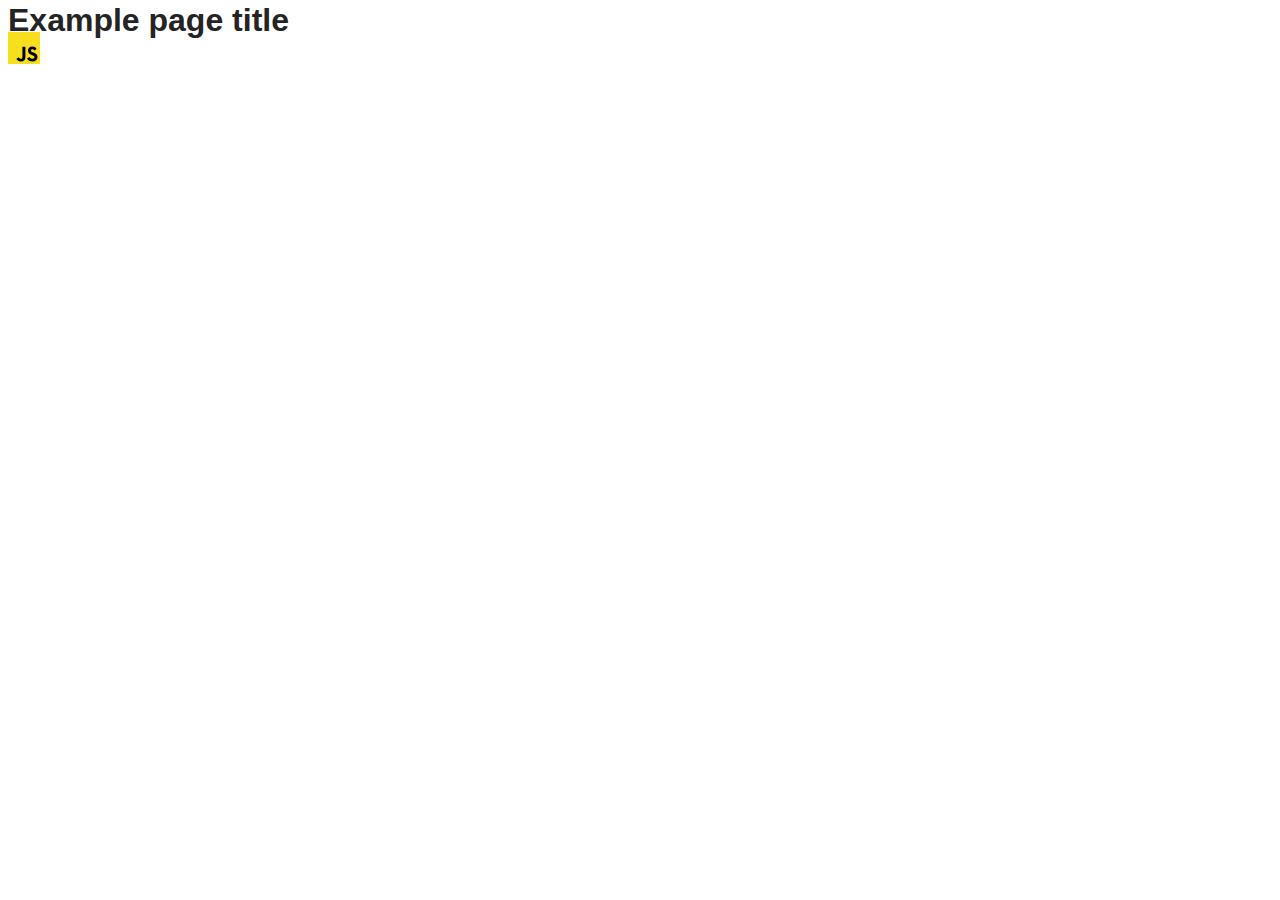
==== src/index.html @ d3a90088 "Initial commit" ====
<!DOCTYPE html>
<html lang="en">
  <head>
    <meta charset="UTF-8" />
    <link rel="icon" type="image/svg+xml" href="/favicon.svg" />
    <meta name="viewport" content="width=device-width, initial-scale=1.0" />
    <title>Vanilla App Template</title>
    <link rel="stylesheet" href="./css/styles.css" />
  </head>
  <body>
    <load ="partials/header.html" />

    <section>
      <h1>Example page title</h1>
      <!-- Path to images as from index.html file -->
      <img src="./img/javascript.svg" alt="" />
    </section>

    <!-- Loads the specified .html file -->
    <load ="partials/vite-promo.html" />

    <script type="module" src="./main.js"></script>
  </body>
</html>
---- src/css/styles.css ----
/**
  |============================
  | include css partials with
  | default @import url()
  |============================
*/
@import url('./reset.css');
@import url('./vite-promo.css');
@import url('./header.css');

:root {
  font-family: Inter, Avenir, Helvetica, Arial, sans-serif;
  font-size: 16px;
  line-height: 24px;
  font-weight: 400;

  color: #242424;
  background-color: rgba(255, 255, 255, 0.87);

  font-synthesis: none;
  text-rendering: optimizeLegibility;
  -webkit-font-smoothing: antialiased;
  -moz-osx-font-smoothing: grayscale;
  -webkit-text-size-adjust: 100%;
}
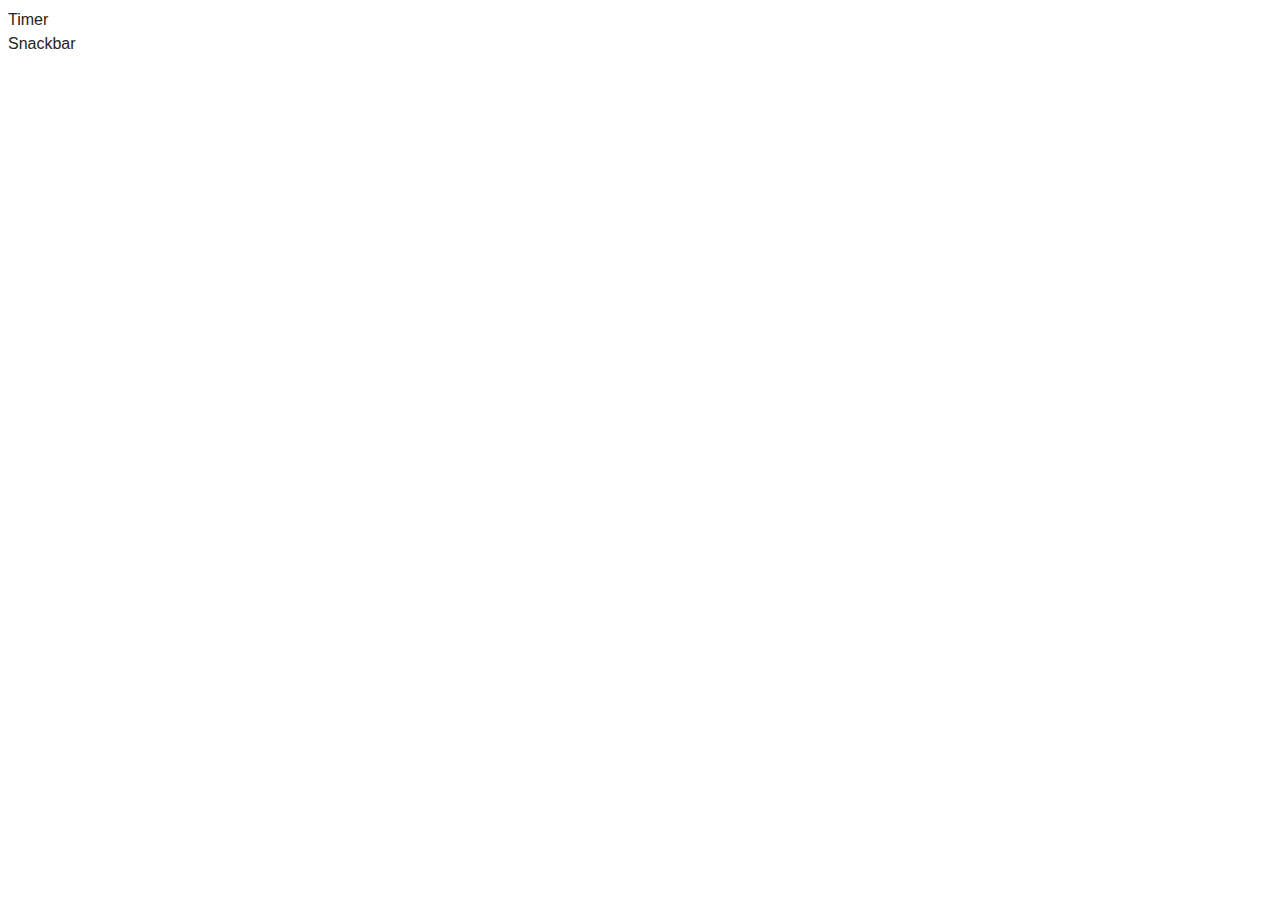
==== commit 686d2635: "10 done" ====
--- a/src/index.html
+++ b/src/index.html
@@ -8,17 +8,7 @@
     <link rel="stylesheet" href="./css/styles.css" />
   </head>
   <body>
-    <load ="partials/header.html" />
-
-    <section>
-      <h1>Example page title</h1>
-      <!-- Path to images as from index.html file -->
-      <img src="./img/javascript.svg" alt="" />
-    </section>
-
-    <!-- Loads the specified .html file -->
-    <load ="partials/vite-promo.html" />
-
-    <script type="module" src="./main.js"></script>
+    <p><a href="./1-timer.html">Timer</a></p>
+    <p><a href="./2-snackbar.html">Snackbar</a></p>
   </body>
 </html>
--- a/src/css/styles.css
+++ b/src/css/styles.css
@@ -23,3 +23,54 @@
   -moz-osx-font-smoothing: grayscale;
   -webkit-text-size-adjust: 100%;
 }
+
+/* ---------------------------------------- */
+.input-field {
+  width: 250px;
+  border-radius: 4px;
+  background: #fff;
+  color: #2e2f42;
+  font-size: 16px;
+  line-height: 1.5;
+  letter-spacing: 0.04em;
+  padding: 8px 0 8px 16px;
+}
+
+.start-btn {
+  font-family: Montserrat;
+  padding: 8px 16px;
+  border-radius: 8px;
+  background: #cfcfcf;
+  border-color: inherit;
+
+  font-size: 16px;
+  font-weight: 500;
+  line-height: 1.5;
+  letter-spacing: 0.04em;
+}
+
+.timer-container {
+  display: flex;
+  justify-content: center;
+  align-items: center;
+  column-gap: 28px;
+}
+
+.field {
+  display: flex;
+  flex-direction: column;
+  align-items: center;
+}
+
+.value {
+  color: #2e2f42;
+  font-size: 40px;
+  line-height: 1.2;
+  letter-spacing: 0.04em;
+}
+
+.input-button-container{
+  display: flex;
+  flex-direction: column;
+  align-items: center;
+}